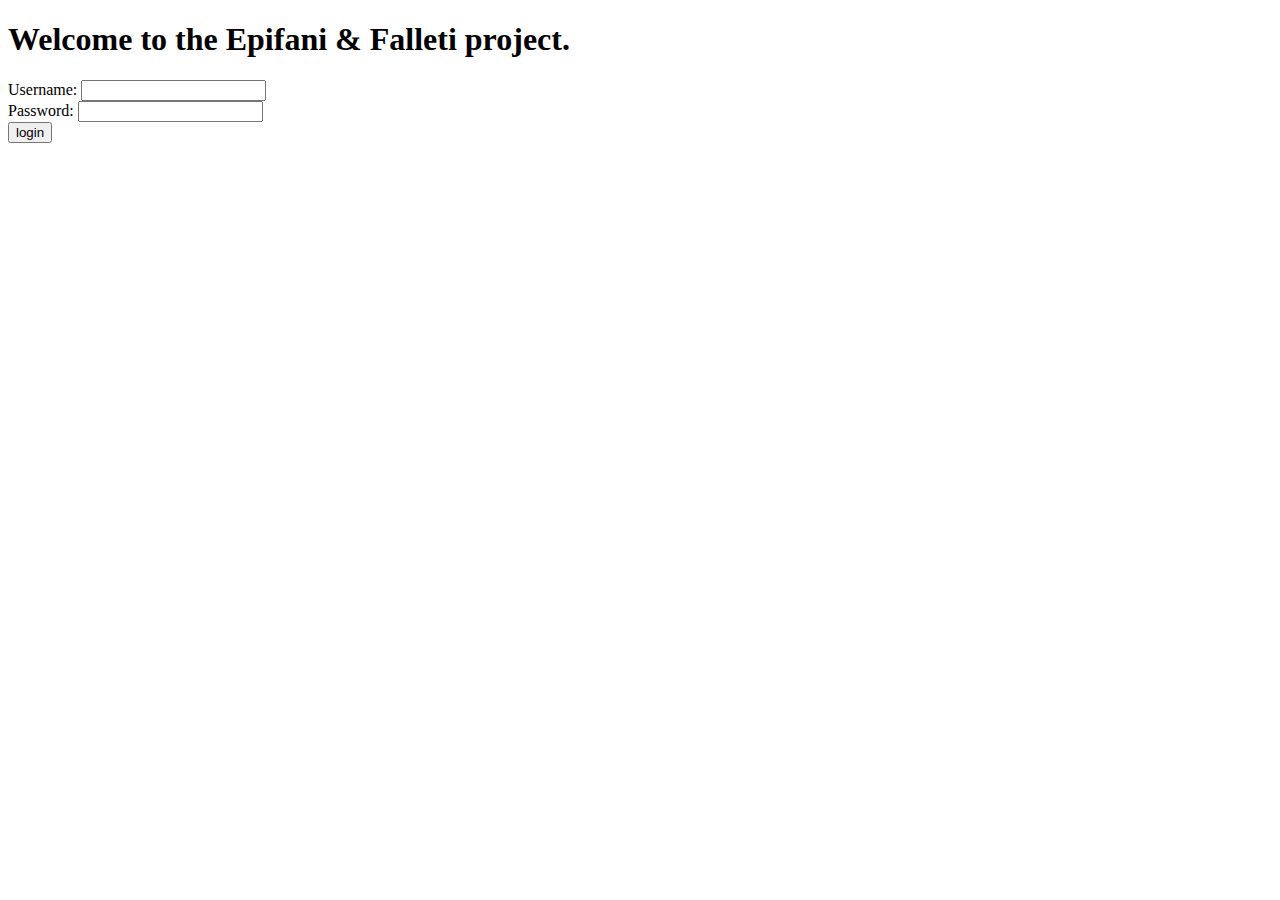
==== Progetto_web_Epifani_Falleti/WebContent/index.html @ 3ca5ffed "Added libraries" ====
<!DOCTYPE html>
<html>
<head>
<meta charset="ISO-8859-1">
<title>Login page</title>
</head>
<body>
	<h1>Welcome to the Epifani & Falleti project.</h1>

	<form action="CheckLogin" method="POST">
		Username: <input type="text" name="username" required> <br>
		Password: <input type="password" name="pwd" required><br>
		<input type="submit" value="login">
	
	</form>

</body>
</html>
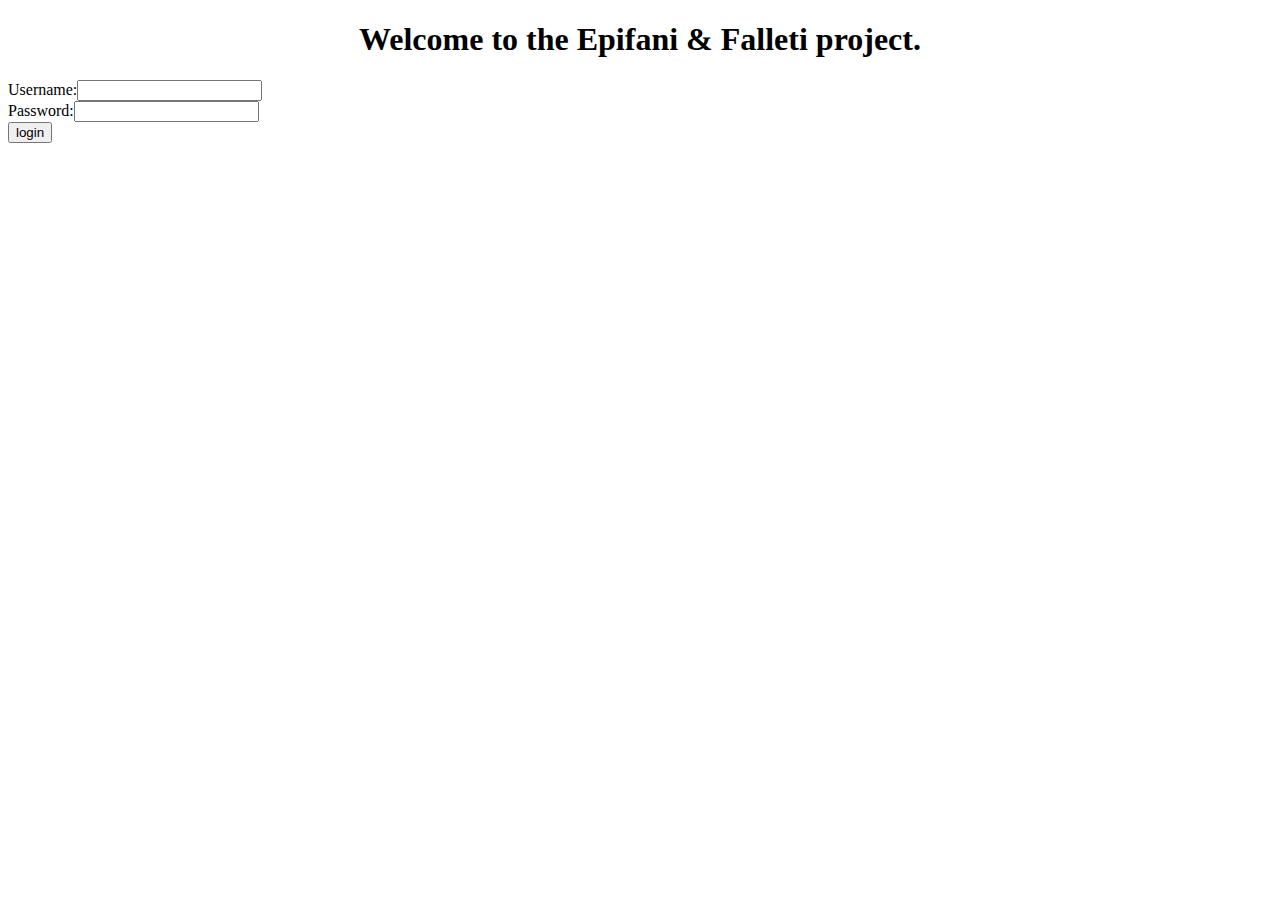
==== commit be9be626: "Added css." ====
--- a/Progetto_web_Epifani_Falleti/WebContent/index.html
+++ b/Progetto_web_Epifani_Falleti/WebContent/index.html
@@ -1,17 +1,21 @@
 <!DOCTYPE html>
-<html>
-<head>
+<html xmlns:th="http://www.thymeleaf.org">
+<head >
 <meta charset="ISO-8859-1">
 <title>Login page</title>
+<link rel="stylesheet" type="text/css" media="all"
+	href="../CSS/mystyle.css" th:href="@{/css/mystyle.css}"/>
 </head>
 <body>
-	<h1>Welcome to the Epifani & Falleti project.</h1>
+	<h1 style="text-align: center" >Welcome to the Epifani & Falleti project.</h1>
 
 	<form action="CheckLogin" method="POST">
-		Username: <input type="text" name="username" required> <br>
-		Password: <input type="password" name="pwd" required><br>
+	<div>
+		<label>Username:</label><input id="userBox" type="text" name="username" required> <br>
+		<label>Password:</label><input id="passBox" type="password" name="pwd" required><br>
+	</div>
 		<input type="submit" value="login">
-	
+		<p id="errorMsg" th:text=" ${errorMsg}"></p>
 	</form>
 
 </body>
